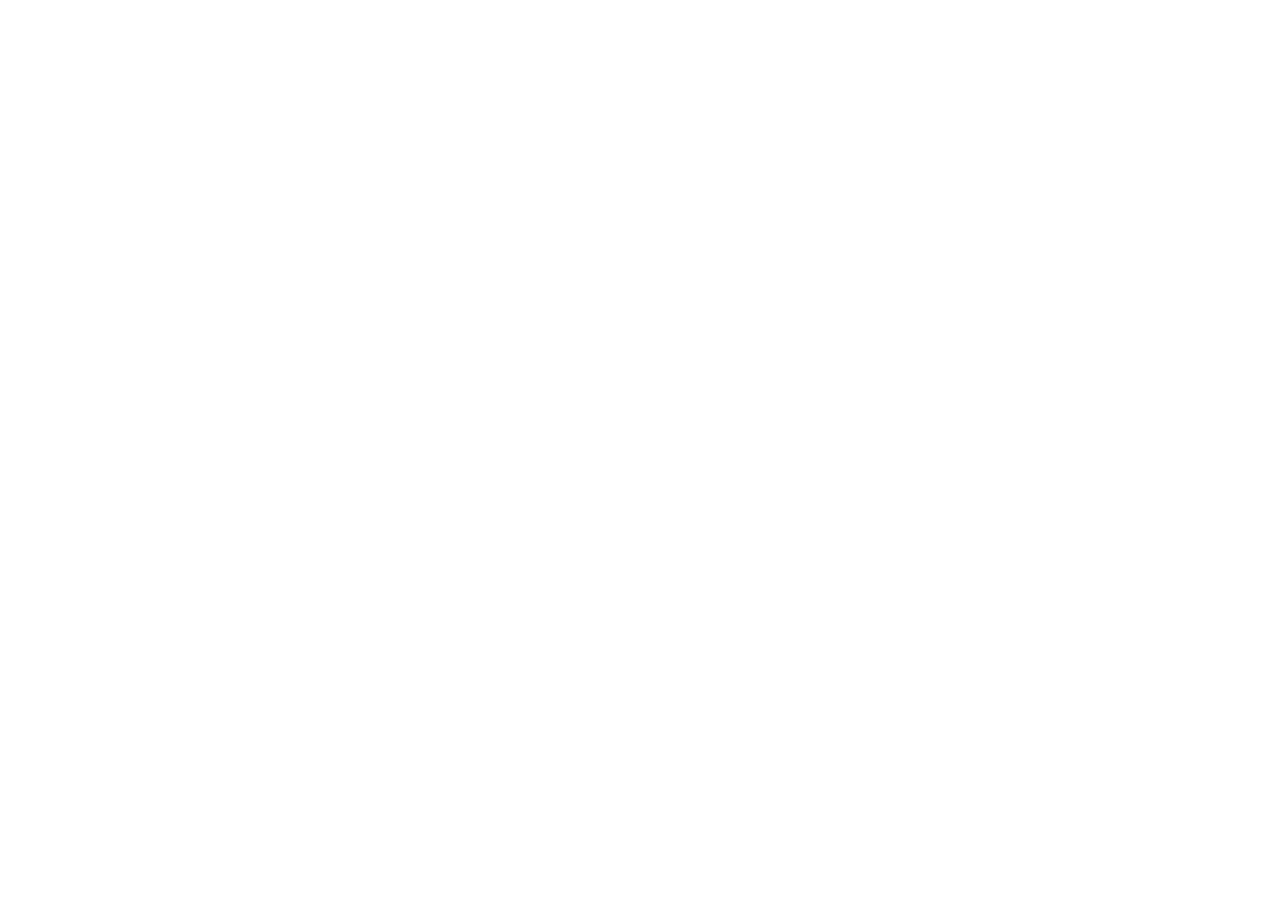
==== Hello.html @ 11b9d21b "Today learning" ====
<!DOCTYPE html>
<html lang="en">
<head>
    <meta charset="UTF-8">
    <meta name="viewport" content="width=device-width, initial-scale=1.0">
    <title>Hello!</title>
</head>
<body>
    
</body>
</html>
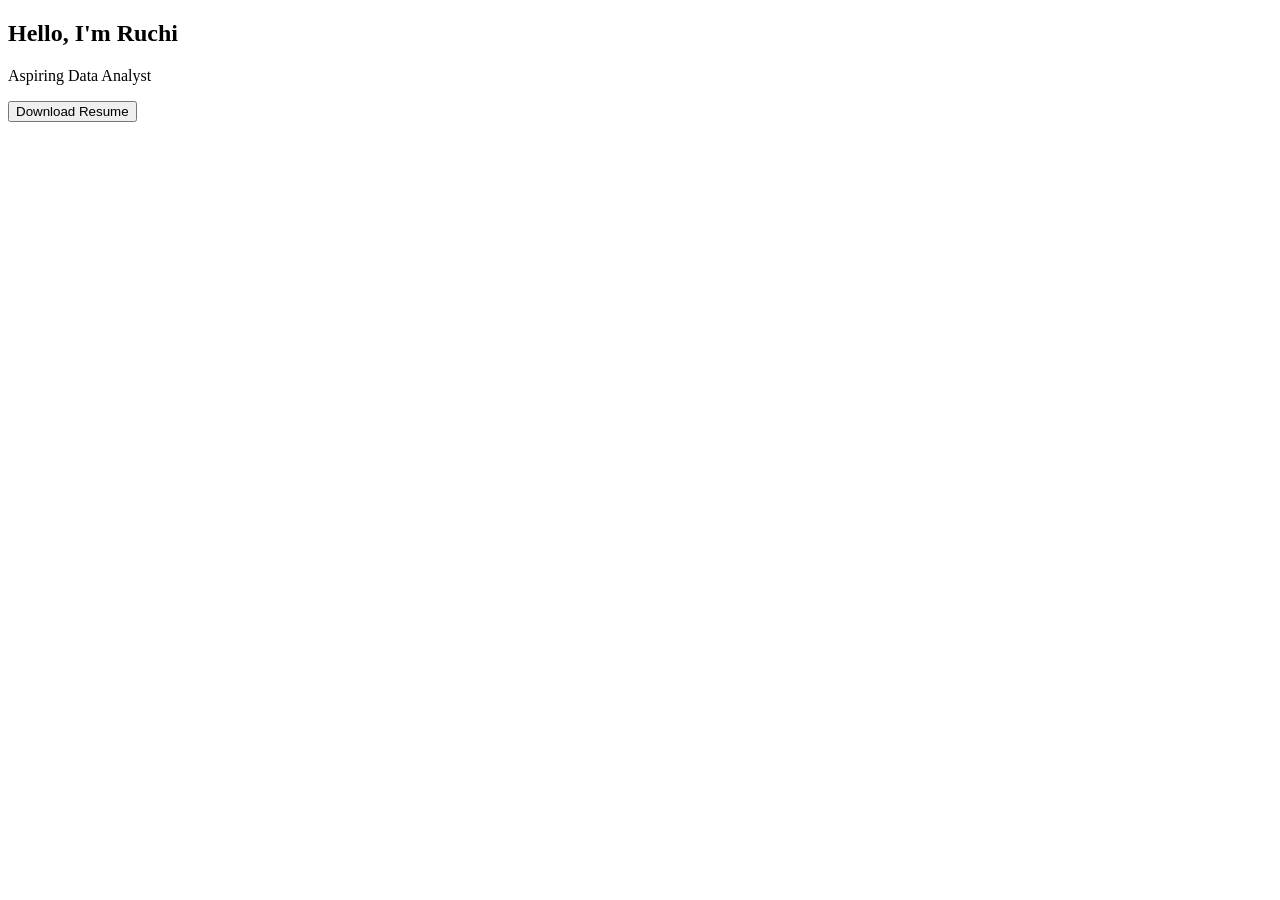
==== commit 27f7c297: "new learing" ====
--- a/Hello.html
+++ b/Hello.html
@@ -8,4 +8,10 @@
 <body>
     
 </body>
-</html>+</html>
+
+<section>
+  <h1>Hello, I'm Ruchi</h1>
+  <p>Aspiring Data Analyst</p>
+  <button>Download Resume</button>
+</section>
